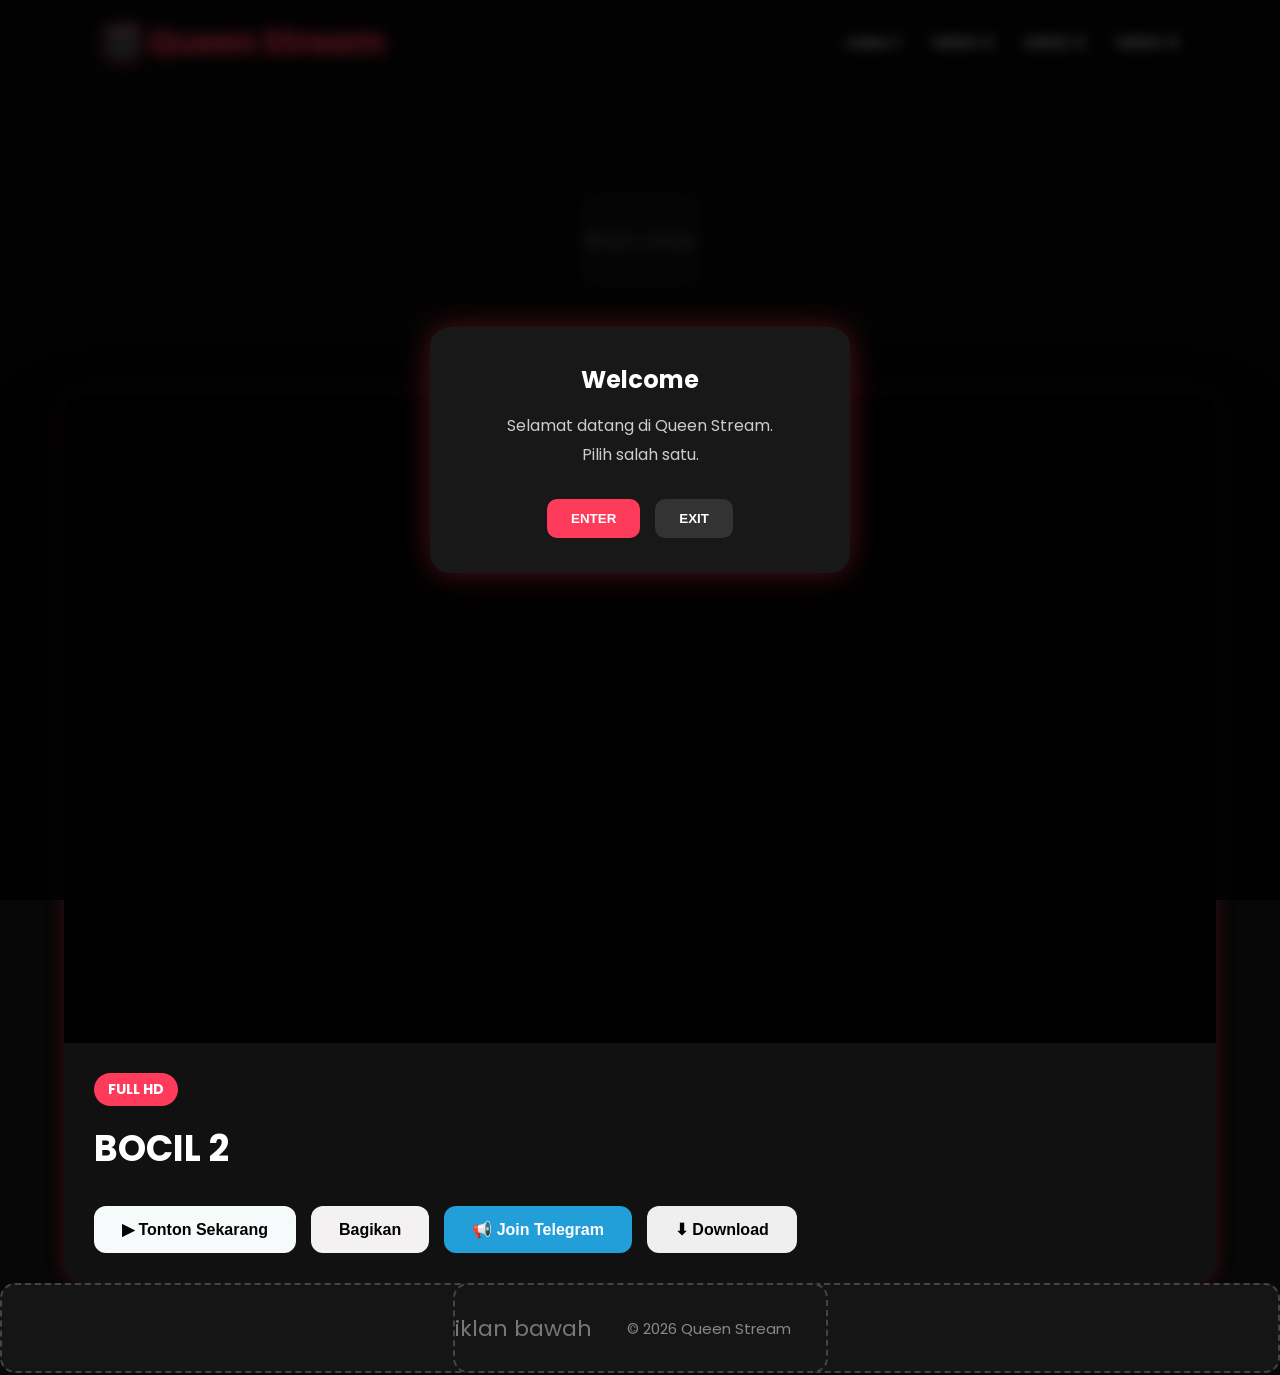
==== qdarscgsisiwfc19qi/index.html @ 32acdf0a "Create index.html" ====
<!DOCTYPE html>
<html lang="id">
<head>

<meta charset="UTF-8">
<meta name="viewport" content="width=device-width, initial-scale=1.0">

<title>Queen Stream</title>

<link rel="preconnect" href="https://fonts.googleapis.com">
<link rel="preconnect" href="https://fonts.gstatic.com" crossorigin>

<link href="https://fonts.googleapis.com/css2?family=Poppins:wght@300;400;500;600;700;800&display=swap" rel="stylesheet">

<link rel="stylesheet" href="../style.css">

</head>

<body>

  <div id="welcomePopup" class="popup" style="display:none;">

    <div class="popup-box">

        <h2>Welcome</h2>

        <p>Selamat datang di Queen Stream.<br>Pilih salah satu.</p>

        <div class="popup-button">

            <button onclick="enterWebsite()">
                ENTER
            </button>

            <button onclick="exitWebsite()">
                EXIT
            </button>

        </div>

    </div>

</div>
<!-- ===================================== -->
<!-- HEADER -->
<!-- ===================================== -->

<header>

<div class="logo">

🎬 Queen Stream

</div>

<nav>

<a href="#" onclick="openPage('https://oatstuckalfred.com/vi7dpy85?key=cd8626bc727b4d7dcefa4e8b05f828c0')">
video 1
</a>

<a href="#" onclick="openPage('https://oatstuckalfred.com/vi7dpy85?key=cd8626bc727b4d7dcefa4e8b05f828c0')">
VIDEO 2
</a>

<a href="#" onclick="openPage('https://oatstuckalfred.com/vi7dpy85?key=cd8626bc727b4d7dcefa4e8b05f828c0')">
VIDEO 3
</a>

<a href="#" onclick="openPage('https://oatstuckalfred.com/vi7dpy85?key=cd8626bc727b4d7dcefa4e8b05f828c0')">
VIDEO 4
</a>

</nav>

</header>

<!-- ===================================== -->
<!-- BANNER ATAS -->
<!-- ===================================== -->

<section class="banner-top">

<div class="banner-slot">

iklan atas

</div>

</section>

<!-- ===================================== -->
<!-- PLAYER -->
<!-- ===================================== -->

<main class="container">

<section class="video-card">

<div class="player">

<iframe

src="https://mega.nz/embed/u35SCY7T#CJxjHP1aIonh65kkCEw00e7AHq7W7z7eNO1z_-EsuvE"

allowfullscreen

allow="autoplay; fullscreen; picture-in-picture"

loading="lazy">

</iframe>

</div>

<div class="content">

<span class="badge">

FULL HD

</span>

<h1>
BOCIL 2

</h1>

<div class="button-group">

<button class="watch">

▶ Tonton Sekarang

</button>

<button class="share">

Bagikan

</button>

<button class="telegram"
onclick="openPage('https://t.me/mediaberbagi188')">
📢 Join Telegram
</button>

<button class="download"
onclick="openPage('https://websitekamu.com/download')">
⬇ Download

</button>

</div>

</div>

</section>

</main>

<!-- ===================================== -->
<!-- BANNER BAWAH -->
<!-- ===================================== -->

<section class="banner-bottom">

<div class="banner-slot">

<script>
  atOptions = {
    'key' : '86b1de381cda7a101358cb7b67c1d8cd',
    'format' : 'iframe',
    'height' : 250,
    'width' : 300,
    'params' : {}
  };
</script>
<div class="banner-slot">

iklan bawah

<!-- ===================================== -->
<!-- FOOTER -->
<!-- ===================================== -->

<footer>

<p>

© 2026 Queen Stream

</p>

</footer>

<!-- ===================================== -->
<!-- POPUP -->
<!-- ===================================== -->

<div id="popup" class="popup">

<div class="popup-box">

<h2>

Queen Stream

</h2>

<p>

Anda akan membuka halaman selanjutnya.

Lanjutkan?

</p>

<div class="popup-button">

<button onclick="goPage()">

Lanjutkan

</button>

<button onclick="closePopup()">

Batal

</button>

</div>

</div>

</div>

<script src="../script.js"></script>

</body>
</html>
---- style.css ----
/* ===========================
   RESET
=========================== */

*{
    margin:0;
    padding:0;
    box-sizing:border-box;
}

body{

    background:#080808;

    color:#fff;

    font-family:'Poppins',sans-serif;

}


/* ===========================
   HEADER
=========================== */

header{

    position:sticky;

    top:0;

    width:100%;

    z-index:999;

    display:flex;

    justify-content:space-between;

    align-items:center;

    padding:18px 8%;

    background:rgba(10,10,10,.75);

    backdrop-filter:blur(15px);

    border-bottom:1px solid rgba(255,255,255,.08);

}


.logo{

    font-size:32px;

    font-weight:700;

    color:#ff3b5c;

    text-shadow:0 0 15px #ff3b5c;

}


/* ===========================
   MENU
=========================== */

nav{

display:flex;

gap:30px;

}

nav a{

position:relative;

text-decoration:none;

color:white;

font-weight:600;

transition:.3s;

overflow:hidden;

}


nav a:hover{

color:#ff3b5c;

}


nav a::after{

content:"";

position:absolute;

top:0;

left:-100%;

width:60%;

height:100%;

background:linear-gradient(

90deg,

transparent,

rgba(255,255,255,.8),

transparent

);

transform:skewX(-25deg);

animation:shine 3s linear infinite;

}


@keyframes shine{

0%{

left:-100%;

}

100%{

left:180%;

}

}


/* ===========================
   BANNER
=========================== */

.banner-top{
    width:300px;
    height:250px;
    margin:30px auto;
    display:flex;
    justify-content:center;
    align-items:center;
    overflow:hidden;
}


.banner-slot{

height:90px;

background:#151515;

border-radius:15px;

display:flex;

justify-content:center;

align-items:center;

border:2px dashed #444;

font-size:22px;

color:#777;

transition:.3s;

}


.banner-slot:hover{

border-color:#ff3b5c;

color:#ff3b5c;

}


/* ===========================
   CONTAINER
=========================== */

.container{

width:90%;

max-width:1200px;

margin:auto;

}


/* ===========================
   PLAYER
=========================== */

.video-card{

background:#111;

border-radius:20px;

overflow:hidden;

box-shadow:

0 0 20px rgba(255,59,92,.2),

0 20px 60px rgba(0,0,0,.5);

}


.player{

position:relative;

background:#000;

}


.player iframe{

width:100%;

aspect-ratio:16/9;

border:none;

display:block;

}


/* ===========================
   INFO
=========================== */

.content{

padding:30px;

}


.badge{

display:inline-block;

padding:6px 14px;

border-radius:50px;

background:#ff3b5c;

font-size:14px;

margin-bottom:15px;

font-weight:bold;

}


.content h1{

font-size:36px;

margin-bottom:18px;

}


.content p{

font-size:17px;

line-height:1.8;

color:#bdbdbd;

}


/* ===========================
   BUTTON
=========================== */

.button-group{

margin-top:30px;

display:flex;

gap:15px;

flex-wrap:wrap;

}


.button-group button{

padding:14px 28px;

border:none;

border-radius:12px;

cursor:pointer;

font-size:16px;

font-weight:bold;

transition:.3s;

}


.watch{

background:hwb(180 97% 2%);

color:rgb(2, 2, 2);

}


.share{

background:#f3f1f2;

color:rgb(0, 0, 0);

}


.telegram{

background:#229ED9;

color:white;

}

.telegram:hover{

background:#1b8cc4;

}


.button-group button:hover{
    .download{

background:#2196f3;

color:white;

}

transform:translateY(-3px);

box-shadow:0 0 20px rgba(255,59,92,.5);

}


/* ===========================
   FOOTER
=========================== */

footer{

padding:35px;

text-align:center;

color:#888;

font-size:15px;

}


/* ===========================
   POPUP
=========================== */

.popup{

position:fixed;

inset:0;

background:rgba(0,0,0,.75);

display:none;

justify-content:center;

align-items:center;

backdrop-filter:blur(6px);

z-index:99999;

}


.popup-box{

width:90%;

max-width:420px;

background:#181818;

padding:35px;

border-radius:20px;

text-align:center;

animation:popup .35s ease;

box-shadow:0 0 30px rgba(255,59,92,.3);

}


@keyframes popup{

from{

opacity:0;

transform:scale(.8);

}

to{

opacity:1;

transform:scale(1);

}

}


.popup-box h2{

margin-bottom:15px;

}


.popup-box p{

color:#ccc;

line-height:1.8;

margin-bottom:30px;

}


.popup-button{

display:flex;

gap:15px;

justify-content:center;

}


.popup-button button{

padding:12px 24px;

border:none;

border-radius:10px;

font-weight:bold;

cursor:pointer;

}


.popup-button button:first-child{

background:#ff3b5c;

color:white;

}


.popup-button button:last-child{

background:#333;

color:white;

}



@media(max-width:768px){

header{

flex-direction:column;

gap:15px;

}

nav{

flex-wrap:wrap;

justify-content:center;

}

.logo{

font-size:28px;

}

.content h1{

font-size:28px;

}

.banner-slot{
    width:300px;
    height:250px;
    margin:30px auto;
    display:flex;
    justify-content:center;
    align-items:center;
    overflow:hidden;
}



}
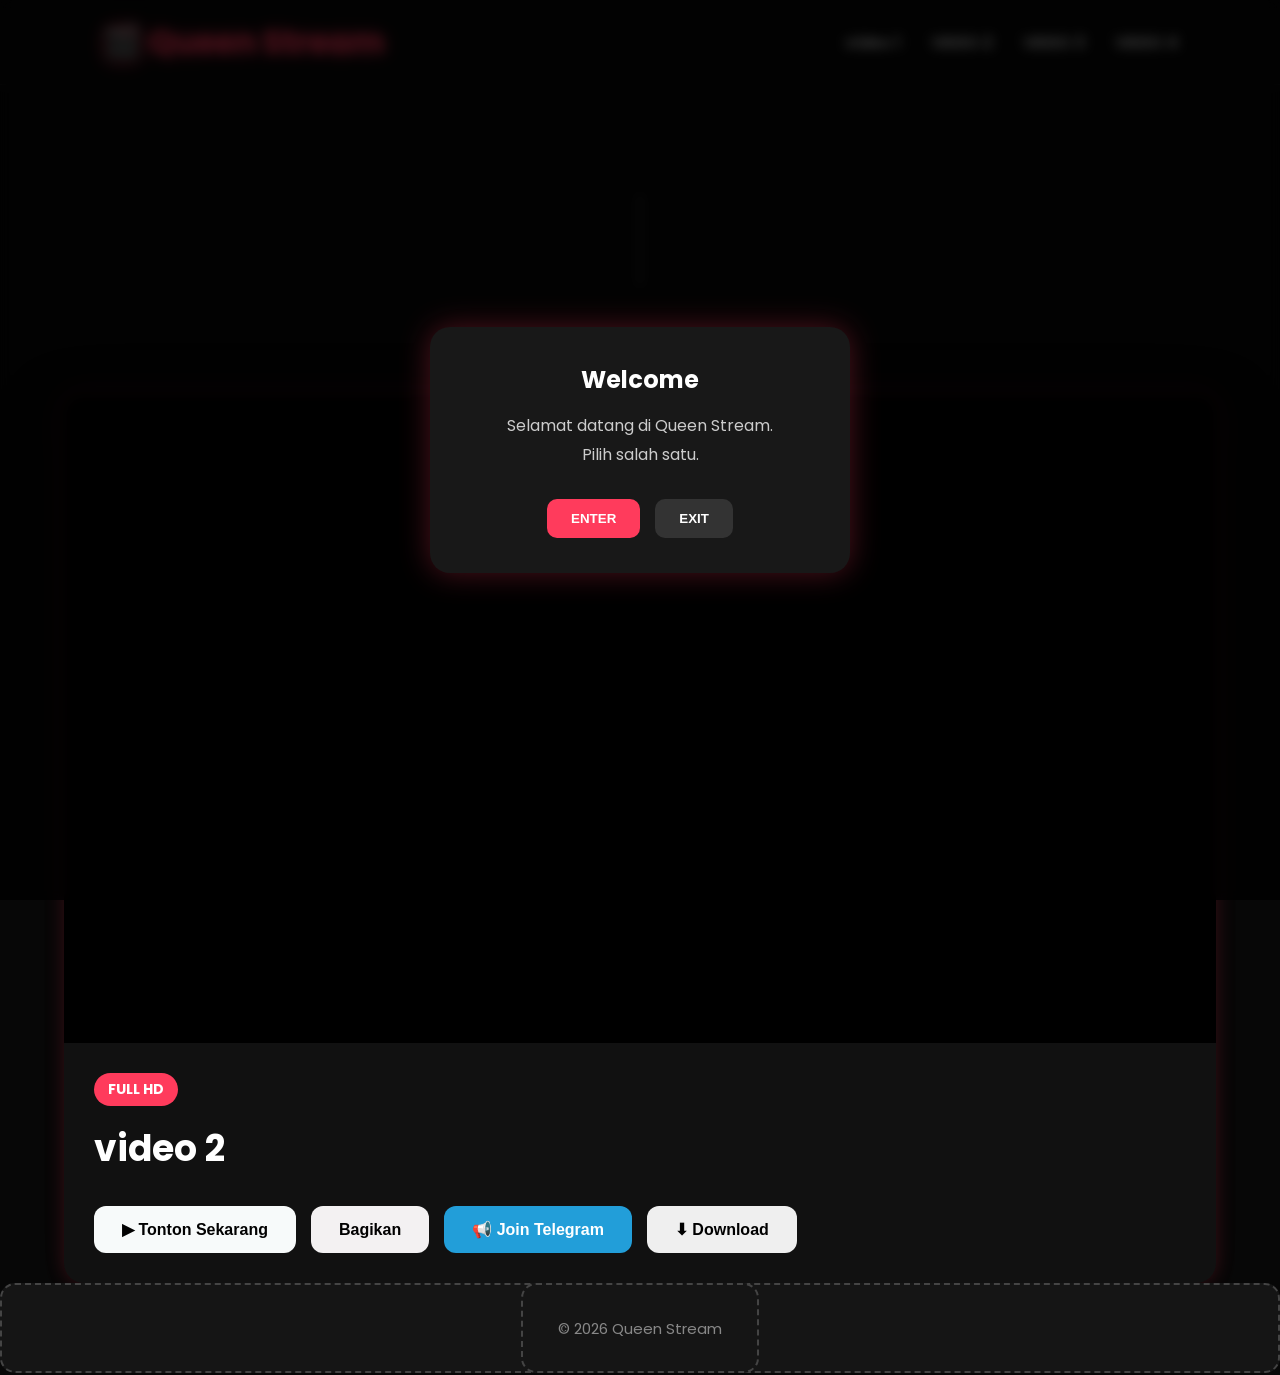
==== commit 3cc4f422: "Update index.html" ====
--- a/qdarscgsisiwfc19qi/index.html
+++ b/qdarscgsisiwfc19qi/index.html
@@ -14,6 +14,8 @@
 
 <link rel="stylesheet" href="../style.css">
 
+  <script src="https://oatstuckalfred.com/f1/94/22/f194224216b2765db40c9ddd216d1661.js"></script>
+
 </head>
 
 <body>
@@ -83,7 +85,17 @@
 
 <div class="banner-slot">
 
-iklan atas
+<script>
+  atOptions = {
+    'key' : '225c5d4226d24961eb50ad581183c5ad',
+    'format' : 'iframe',
+    'height' : 250,
+    'width' : 300,
+    'params' : {}
+  };
+</script>
+<script src="https://oatstuckalfred.com/225c5d4226d24961eb50ad581183c5ad/invoke.js"></script>
+
 
 </div>
 
@@ -122,7 +134,7 @@
 </span>
 
 <h1>
-BOCIL 2
+video 2
 
 </h1>
 
@@ -146,7 +158,7 @@
 </button>
 
 <button class="download"
-onclick="openPage('https://websitekamu.com/download')">
+onclick="openPage('https://oatstuckalfred.com/vi7dpy85?key=cd8626bc727b4d7dcefa4e8b05f828c0')">
 ⬇ Download
 
 </button>
@@ -178,7 +190,17 @@
 </script>
 <div class="banner-slot">
 
-iklan bawah
+<script>
+  atOptions = {
+    'key' : '225c5d4226d24961eb50ad581183c5ad',
+    'format' : 'iframe',
+    'height' : 250,
+    'width' : 300,
+    'params' : {}
+  };
+</script>
+<script src="https://oatstuckalfred.com/225c5d4226d24961eb50ad581183c5ad/invoke.js"></script>
+
 
 <!-- ===================================== -->
 <!-- FOOTER -->
@@ -237,6 +259,8 @@
 </div>
 
 <script src="../script.js"></script>
+
+  <script src="https://oatstuckalfred.com/42/44/e4/4244e4e91867a376bbdbf792e914a8c2.js"></script>
 
 </body>
 </html>
